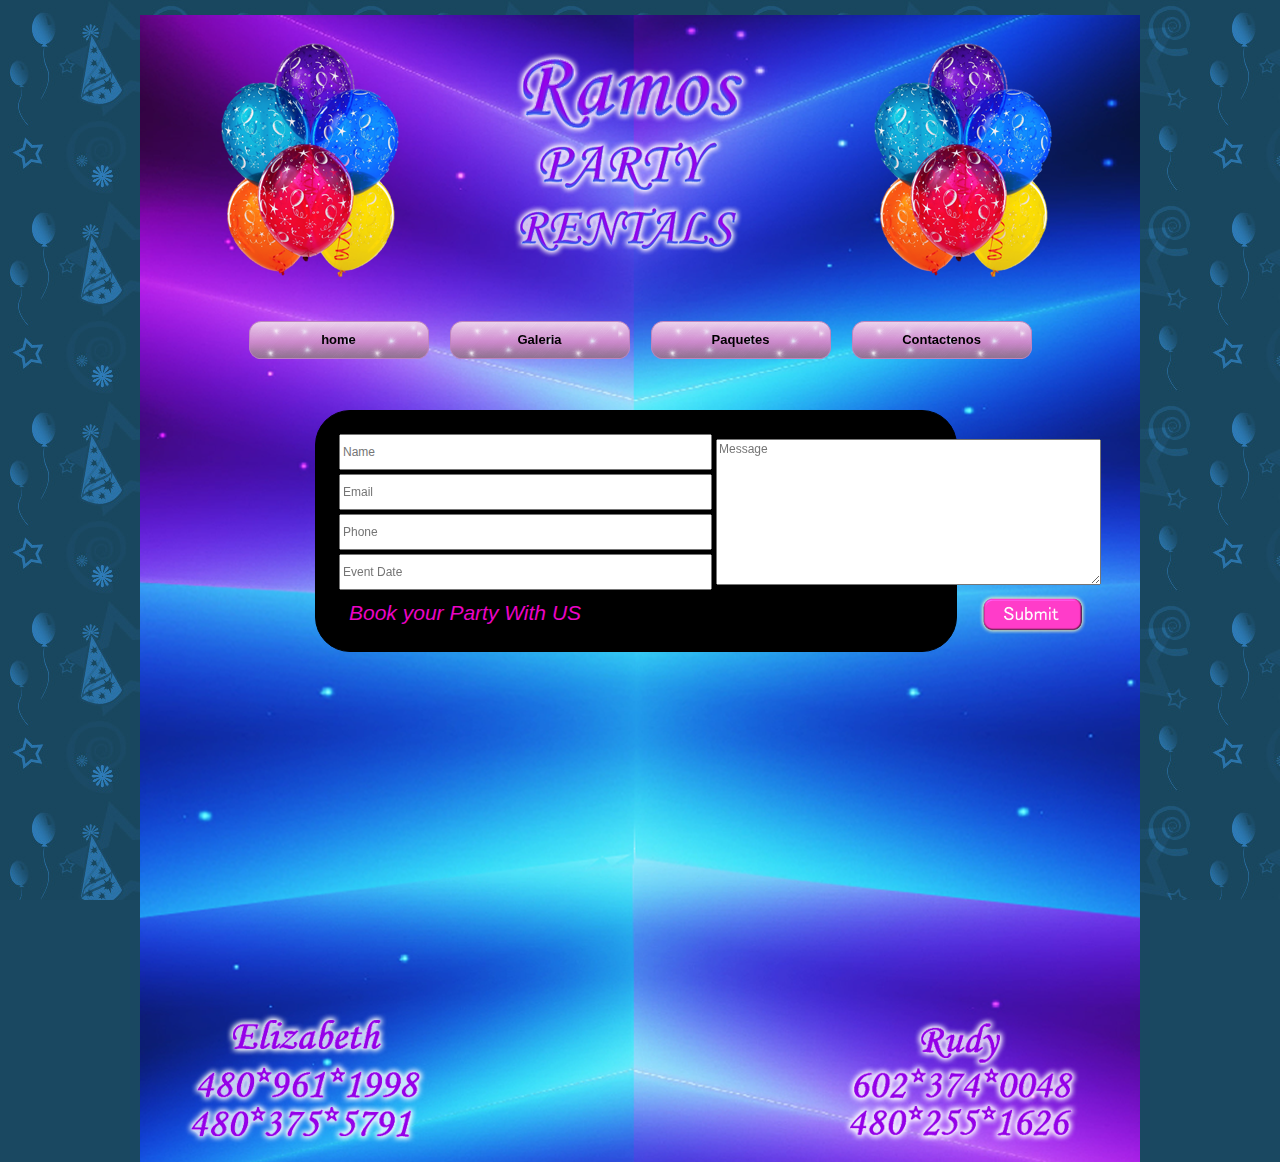
==== contactenos.html @ 27026e94 "first commit" ====
<!DOCTYPE html PUBLIC "-//W3C//DTD XHTML 1.0 Transitional//EN" "http://www.w3.org/TR/xhtml1/DTD/xhtml1-transitional.dtd"[]>
<html xmlns="http://www.w3.org/1999/xhtml" dir="ltr" lang="en-US" xml:lang="en">
<head>
    
    <meta http-equiv="Content-Type" content="text/html; charset=UTF-8" />
    <title>Page 1</title>



    <link rel="stylesheet" href="style.css" type="text/css" media="screen" />
    <!--[if IE 6]><link rel="stylesheet" href="style.ie6.css" type="text/css" media="screen" /><![endif]-->
    <!--[if IE 7]><link rel="stylesheet" href="style.ie7.css" type="text/css" media="screen" /><![endif]-->

    <script type="text/javascript" src="jquery.js"></script>
    <script type="text/javascript" src="script.js"></script>
   <style type="text/css">
.art-post .layout-item-0 { padding-right: 0px;padding-left: 0px; }
   .ie7 .art-post .art-layout-cell {border:none !important; padding:0 !important; }
   .ie6 .art-post .art-layout-cell {border:none !important; padding:0 !important; }
   </style>

</head>
<body>
<div id="art-page-background-glare-wrapper">
    <div id="art-page-background-glare"></div>
</div>
<div id="art-main">
    <div class="cleared reset-box"></div>
    <div class="art-box art-sheet">
        <div class="art-box-body art-sheet-body">
            <div class="art-header">
                
            </div>
            <div class="cleared reset-box"></div>
<div class="art-bar art-nav">
<div class="art-nav-outer">
	<div class="art-nav-center">
	<ul class="art-hmenu">
		<li>
			<a href="./index.html">home</a>
		</li>	
		
		<li>
			<a href="./galeria.html">Galeria</a>
		</li>	
		
		<li>
			<a href="./paquetes.html">Paquetes</a>
		</li>	
		
		<li>
			<a href="./contactenos.html">Contactenos</a>
		</li>	
	</ul>
	</div>
</div>
</div>
<div class="cleared reset-box"></div>
<div class="art-layout-wrapper">
                <div class="art-content-layout">
                    <div class="art-content-layout-row">
                        <div class="art-layout-cell art-content">
<div class="art-box art-post">
    <div class="art-box-body art-post-body">
    	<div class="height-35"></div>
<div class="contact-us-holder">
	<form>
	<table   width="100%">
		<tr>
			<td width="50%"> <input name="name" type="text" placeholder="Name" size="50"  /></td>
		<td rowspan="4"><textarea cols="52" rows="10" placeholder ='Message'></textarea></td>
			 
		</tr>
		
		<tr>
			<td> <input name="name" type="text" placeholder="Email" size="50"  /></td>
			 
		</tr>
		
		<tr>
			<td> <input name="name" type="text" placeholder="Phone" size="50"  /></td>
			 
		</tr>
		
		<tr>
			<td> <input name="Event-Date" type="text" placeholder="Event Date" size="50"  /></td>
			 
		</tr>
		
		 
		
		<tr>
			<td colspan="2">
				   <i><span style="float: left; padding-left: 10px;font-size: 21px;margin-top: 7px; color:#EB04C6" >Book  your  Party  With  US </span></i>  
				     <img style="height:40px; float: right; padding-right: 10px;" src="images/submitbutton.png" />
			</td>
			 
			 
		</tr>
		
		
	</table>
	</form>
</div>
<div style="height:300px;"></div>
		<div class="cleared"></div>
    </div>
</div>

                          <div class="cleared"></div>
                        </div>
                    </div>
                </div>
            </div>
            <div class="cleared"></div>
            
            <!-- footer  --> 
            <div class="art-footer">
                 
            </div>
             <!-- footer end   --> 
            
            
    		<div class="cleared"></div>
        </div>
    </div>
    <div class="cleared"></div>
</div>

</body>
</html>
---- style.css ----
/* begin Page */
/* Created by Artisteer v3.1.0.48375 */

#art-main, table
{
   font-family: Arial, Helvetica, Sans-Serif;
   font-style: normal;
   font-weight: normal;
   font-size: 13px;
}

h1, h2, h3, h4, h5, h6, p, a, ul, ol, li
{
   margin: 0;
   padding: 0;
}

.art-postcontent,
.art-postheadericons,
.art-postfootericons,
.art-blockcontent-body,
ul.art-vmenu a 
{
   text-align: left;
}

.art-postcontent,
.art-postcontent li,
.art-postcontent table,
.art-postcontent a,
.art-postcontent a:link,
.art-postcontent a:visited,
.art-postcontent a.visited,
.art-postcontent a:hover,
.art-postcontent a.hovered
{
   font-family: Arial, Helvetica, Sans-Serif;
}

.art-postcontent p
{
   margin: 12px 0;
}

.art-postcontent h1, .art-postcontent h1 a, .art-postcontent h1 a:link, .art-postcontent h1 a:visited, .art-postcontent h1 a:hover,
.art-postcontent h2, .art-postcontent h2 a, .art-postcontent h2 a:link, .art-postcontent h2 a:visited, .art-postcontent h2 a:hover,
.art-postcontent h3, .art-postcontent h3 a, .art-postcontent h3 a:link, .art-postcontent h3 a:visited, .art-postcontent h3 a:hover,
.art-postcontent h4, .art-postcontent h4 a, .art-postcontent h4 a:link, .art-postcontent h4 a:visited, .art-postcontent h4 a:hover,
.art-postcontent h5, .art-postcontent h5 a, .art-postcontent h5 a:link, .art-postcontent h5 a:visited, .art-postcontent h5 a:hover,
.art-postcontent h6, .art-postcontent h6 a, .art-postcontent h6 a:link, .art-postcontent h6 a:visited, .art-postcontent h6 a:hover,
.art-blockheader .t, .art-blockheader .t a, .art-blockheader .t a:link, .art-blockheader .t a:visited, .art-blockheader .t a:hover,
.art-vmenublockheader .t, .art-vmenublockheader .t a, .art-vmenublockheader .t a:link, .art-vmenublockheader .t a:visited, .art-vmenublockheader .t a:hover,
.art-logo-name, .art-logo-name a, .art-logo-name a:link, .art-logo-name a:visited, .art-logo-name a:hover,
.art-logo-text, .art-logo-text a, .art-logo-text a:link, .art-logo-text a:visited, .art-logo-text a:hover,
.art-postheader, .art-postheader a, .art-postheader a:link, .art-postheader a:visited, .art-postheader a:hover
{
   font-family: Arial, Helvetica, Sans-Serif;
   font-style: normal;
   font-weight: bold;
   font-size: 22px;
   text-decoration: none;
}

.art-postcontent a
{
   text-decoration: none;
   color: #1E5C8F;
}

.art-postcontent a:link
{
   text-decoration: none;
   color: #1E5C8F;
}

.art-postcontent a:visited, .art-postcontent a.visited
{
   color: #1E5C8F;
}

.art-postcontent  a:hover, .art-postcontent a.hover
{
   text-decoration: underline;
   color: #287ABD;
}

.art-postcontent h1
{
   color: #1E5C8F;
   margin: 10px 0 0;
   font-size: 26px;
}

.art-blockcontent h1
{
   margin: 10px 0 0;
   font-size: 26px;
}

.art-postcontent h1 a, .art-postcontent h1 a:link, .art-postcontent h1 a:hover, .art-postcontent h1 a:visited, .art-blockcontent h1 a, .art-blockcontent h1 a:link, .art-blockcontent h1 a:hover, .art-blockcontent h1 a:visited 
{
   font-size: 26px;
}

.art-postcontent h2
{
   color: #287ABD;
   margin: 10px 0 0;
}

.art-blockcontent h2
{
   margin: 10px 0 0;
}

.art-postcontent h3
{
   color: #246689;
   margin: 10px 0 0;
   font-size: 18px;
}

.art-blockcontent h3
{
   margin: 10px 0 0;
   font-size: 18px;
}

.art-postcontent h3 a, .art-postcontent h3 a:link, .art-postcontent h3 a:hover, .art-postcontent h3 a:visited, .art-blockcontent h3 a, .art-blockcontent h3 a:link, .art-blockcontent h3 a:hover, .art-blockcontent h3 a:visited 
{
   font-size: 18px;
}

.art-postcontent h4
{
   color: #226081;
   margin: 10px 0 0;
   font-size: 16px;
}

.art-blockcontent h4
{
   margin: 10px 0 0;
   font-size: 16px;
}

.art-postcontent h4 a, .art-postcontent h4 a:link, .art-postcontent h4 a:hover, .art-postcontent h4 a:visited, .art-blockcontent h4 a, .art-blockcontent h4 a:link, .art-blockcontent h4 a:hover, .art-blockcontent h4 a:visited 
{
   font-size: 16px;
}

.art-postcontent h5
{
   color: #226081;
   margin: 10px 0 0;
   font-size: 14px;
}

.art-blockcontent h5
{
   margin: 10px 0 0;
   font-size: 14px;
}

.art-postcontent h5 a, .art-postcontent h5 a:link, .art-postcontent h5 a:hover, .art-postcontent h5 a:visited, .art-blockcontent h5 a, .art-blockcontent h5 a:link, .art-blockcontent h5 a:hover, .art-blockcontent h5 a:visited 
{
   font-size: 14px;
}

.art-postcontent h6
{
   color: #3087B5;
   margin: 10px 0 0;
   font-size: 13px;
}

.art-blockcontent h6
{
   margin: 10px 0 0;
   font-size: 13px;
}

.art-postcontent h6 a, .art-postcontent h6 a:link, .art-postcontent h6 a:hover, .art-postcontent h6 a:visited, .art-blockcontent h6 a, .art-blockcontent h6 a:link, .art-blockcontent h6 a:hover, .art-blockcontent h6 a:visited 
{
   font-size: 13px;
}

ul
{
   list-style-type: none;
}

ol
{
   list-style-position: inside;
}

html, body
{
   height:100%;
}

#art-main
{
   position: relative;
   z-index: 0;
   width: 100%;
   min-height: 100%;
   left: 0;
   top: 0;
   cursor:default;
   overflow:hidden;
}

#art-page-background-glare-wrapper {
   position: fixed;
   width:100%;
}

#art-page-background-glare
{
   position: relative;
   top: 0;
   max-width:800px;
   min-width: 1000px;
   height:160px;
   margin: 0 auto;
   background-repeat: no-repeat;
   background-position: center top;
}

body
{
   padding: 0;
   margin:0;
   min-width: 1000px;
   color: #091820;
   background-color: #1A4861;
   background-image: url('images/Bottom_texture.jpg');
   background-repeat: repeat;
   background-attachment: fixed;
   background-position: top left;
}

.cleared
{
   display:block;
   clear: both;
   float: none;
   margin: 0;
   padding: 0;
   border: none;
   font-size: 0;
   height:0;
   overflow:hidden;
}

.reset-box
{
   overflow:hidden;
   display:table;
}

form
{
   padding: 0 !important;
   margin: 0 !important;
}

table.position
{
   position: relative;
   width: 100%;
   table-layout: fixed;
}

/* Start Box */
.art-box, .art-box-body {
   margin:0 auto;
   position:relative;
}
.art-box:before, .art-box:after, .art-box-body:before, .art-box-body:after {
   position:absolute;
   top:0;
   bottom:0;
   content:' ';
   background-repeat: no-repeat;
   line-height:0;
}
.art-box:before,.art-box-body:before{
   left:0;
}
.art-box:after,.art-box-body:after{
   right:0;
}
.art-box:before {
   overflow:hidden;
   background-position: bottom left;
   direction: ltr;
   z-index:-3;
}
.art-box:after {
   background-position: bottom right;
   z-index:-3;
}
.art-box-body:before, .art-box-body:after {
   background-repeat:repeat-y;
}
.art-box-body:before {
   background-position: top left;
   z-index:-3;
}
.art-box-body:after {
   background-position: top right;
   z-index:-3;
}

.art-box .art-box:before, .art-box .art-box:after, .art-box-body .art-box-body:before, .art-box-body .art-box-body:after {
   z-index:-2;
}
.art-box .art-box .art-box:before, .art-box .art-box .art-box:after, .art-box-body .art-box-body .art-box-body:before, .art-box-body .art-box-body .art-box-body:after {
   z-index:-1;
}
/* End Box */

/* Start Bar */
.art-bar {
   position:relative;
}
.art-bar:before, .art-bar:after {
   position:absolute;
   top:0;
   bottom:0;
   content:' ';
   background-repeat:repeat;
   z-index:-1;
}
.art-bar:before {
   left:0;
   background-position: top left;
}
.art-bar:after {
   right:0;
   background-position: top right;
}
/* End Bar */

li h1, .art-postcontent li h1, .art-blockcontent-body li h1 
{
   margin:1px;
} 
li h2, .art-postcontent li h2, .art-blockcontent-body li h2 
{
   margin:1px;
} 
li h3, .art-postcontent li h3, .art-blockcontent-body li h3 
{
   margin:1px;
} 
li h4, .art-postcontent li h4, .art-blockcontent-body li h4 
{
   margin:1px;
} 
li h5, .art-postcontent li h5, .art-blockcontent-body li h5 
{
   margin:1px;
} 
li h6, .art-postcontent li h6, .art-blockcontent-body li h6 
{
   margin:1px;
} 
li p, .art-postcontent li p, .art-blockcontent-body li p 
{
   margin:1px;
}

/* end Page */

/* begin Box, Sheet */
.art-sheet
{
   max-width:1000px;
   margin-top: 15px;
   margin-bottom: 0;
   cursor:auto;
   width: 1000px;
     background-image: url('images/body.png');
}
 
 

/* end Box, Sheet */

/* begin Header */
div.art-header
{
   margin: 0 auto;
   position: relative;
   width:100%;
   height: 300px;
   margin-top: 0;
   margin-bottom: 0;
    background-image: url('images/header.png');
}
 
/* end Header */

/* begin HeaderObject */
div.art-headerobject
{
   display: block;
   left: 89%;
   margin-left: -425px;
   position: absolute;
   top: 0;
   width: 481px;
   height: 300px;
   background-image: url('images/header-object.png');
}
/* end HeaderObject */

/* begin Flash */
#art-flash-area
{
   position: absolute;
   top: 0;
   left: 0;
   width: 992px;
   height: 300px;
   overflow: hidden;
}

#art-flash-container
{
   width: 992px;
   height: 300px;
   top: 0;
   position: absolute;
}

#art-flash-container div.art-flash-alt
{
   position: relative;
   width: 110px;
   height: 30px;
   margin: 0 auto;
   top: 0;
}

/* end Flash */

/* begin Logo */
div.art-logo
{
   display: block;
   position: absolute;
   top: 125px;
   left: 0;
   margin-left: 12px;
}

.art-logo-name
{
   display: block;
   text-align: left;
   font-size: 28px;
   padding: 0;
   margin: 0;
   color: #EAF3FB !important;
}
.art-logo-name a, 
.art-logo-name a:link, 
.art-logo-name a:visited, 
.art-logo-name a:hover
{
   font-size: 28px;
   padding: 0;
   margin: 0;
   color: #EAF3FB !important;
}

.art-logo-text
{
   display: block;
   text-align: left;
   font-size: 14px;
   padding: 0;
   margin: 0;
   color: #D9EAF7 !important;
}
.art-logo-text a,
.art-logo-text a:link,
.art-logo-text a:visited,
.art-logo-text a:hover
{
   font-size: 14px;
   padding: 0;
   margin: 0;
   color: #D9EAF7 !important;
}

#headline, #slogan 
{
   display: block;
   min-width: 150px;
   text-align: left;
}
/* end Logo */

/* begin Menu */
/* menu structure */

ul.art-hmenu a, ul.art-hmenu a:link, ul.art-hmenu a:visited, ul.art-hmenu a:hover 
{
   outline: none;
   position: relative;
   z-index: 11;
}

ul.art-hmenu, ul.art-hmenu ul
{
   display: block;
   margin: 0;
   padding: 0;
   border: 0;
   list-style-type: none;
}

ul.art-hmenu li
{
   margin: 0;
   padding: 0;
   border: 0;
   display: block;
   float: left;
   position: relative;
   z-index: 5;
   background: none;
}

ul.art-hmenu li:hover{
   z-index: 10000;
   white-space: normal;
}
ul.art-hmenu li li{
   float: none;
   width: auto;
}
ul.art-hmenu li:hover>ul {
   visibility: visible;
   top: 100%;
}
ul.art-hmenu li li:hover>ul {
   top: 0;
   left: 100%;
}
ul.art-hmenu:after, ul.art-hmenu ul:after
{
   content: ".";
   height: 0;
   display: block;
   visibility: hidden;
   overflow: hidden;
   clear: both;
}
ul.art-hmenu, ul.art-hmenu ul {
   min-height: 0;
}

ul.art-hmenu ul
{
   visibility: hidden;
   position: absolute;
   z-index: 10;
   left: 0;
   top: 0;
   background-image: url('images/spacer.gif');
   padding: 10px 30px 30px 30px;
   margin: -10px 0 0 -30px;
}

ul.art-hmenu ul.art-hmenu-left-to-right {
   right: auto;
   left: 0;
   margin: -10px 0 0 -30px;
}
ul.art-hmenu ul.art-hmenu-right-to-left {
   left: auto;
   right: 0;
   margin: -10px -30px 0 0;
}

ul.art-hmenu ul ul
{
   padding: 30px 30px 30px 10px;
   margin: -30px 0 0 -10px;
   margin-left: -11px;
   z-index: -1;
}

ul.art-hmenu ul ul.art-hmenu-left-to-right
{
   right: auto;
   left: 0;
   padding: 30px 30px 30px 10px;
   margin: -30px 0 0 -10px;
   margin-left: -11px;
}

ul.art-hmenu ul ul.art-hmenu-right-to-left
{
   left: auto;
   right: 0;
   padding: 30px 10px 30px 30px;
   margin: -30px -10px 0 0;
   margin-right: -11px;
}

ul.art-hmenu li li:hover>ul.art-hmenu-left-to-right {
   right: auto;
   left: 100%;
}
ul.art-hmenu li li:hover>ul.art-hmenu-right-to-left {
   left: auto;
   right: 100%;
}

ul.art-hmenu{
   position:relative;
   padding: 6px 100px 6px 100px;
   float: left;
   left: 50%;
}
div.art-nav-center{
   position: relative;
   float: right;
   right: 50%;
}

.firefox2 ul ul.art-hmenu{
   float: none;
}
/* end menu structure */

/* menu bar */

.art-nav
{
   margin:0 auto;
   min-height: 50px;
   z-index: 100;
   margin-top: 0;
   margin-bottom: 0;
}

.art-nav:before, .art-nav:after{
   /*background-image: url('images/nav.png');*/
}
.art-nav:before{
   right: 5px;
}
.art-nav:after{
   width: 5px;
}
/* end menu bar */
.art-nav-outer{
   position:absolute;
   width:100%;
}

/* end Menu */

/* begin MenuItem */
ul.art-hmenu>li>a
{
   position: relative;
   display: block;
   height: 38px;
   cursor: pointer;
   text-decoration: none;
   color: #000000;
   font-weight:bold;
   padding: 0 43px;
   line-height: 38px;
   text-align: center;
}

ul.art-hmenu>li>a:before, ul.art-hmenu>li>a:after
{
   position: absolute;
   display: block;
   content:' ';
   top: 0;
   bottom:0;
   z-index: -1;
   background-image: url('images/menuitem.png');
}

ul.art-hmenu>li>a:before
{
   left: 0;
   right: 12px;
   background-position: top left;
}

ul.art-hmenu>li>a:after
{
   width: 12px;
   right: 0;
   background-position: top right;
}

.art-hmenu a, .art-hmenu a:link, .art-hmenu a:visited, .art-hmenu a:hover
{
   
   text-decoration: none;
}

ul.art-hmenu>li>a:hover:before, ul.art-hmenu>li:hover>a:before {
   background-position: center left;
}
ul.art-hmenu>li>a:hover:after, ul.art-hmenu>li:hover>a:after {
   background-position: center right;
}
ul.art-hmenu>li>a:hover, ul.art-hmenu>li:hover>a{
   color: #7F5305;
}

/* end MenuItem */

/* begin MenuSeparator */
ul.art-hmenu>li:before
{
   position:absolute;
   display: block;
   content:' ';
   top:0;
   left:  -21px;
   width:21px;
   height: 38px;
    
}

ul.art-hmenu>li {
   margin-left:21px;
   width:180px;
   
}
ul.art-hmenu>li:first-child {
   margin-left:0;
}

ul.art-hmenu>li:first-child:before{
   display:none;
}
/* end MenuSeparator */

.body-content{
	width:100%;
	height: 650px;
   background-image: url('images/homeContent.png');
}
.contact-us-holder{
	margin: 0 auto;
	width: 600px;
	border:1px solid black;
	border-radius:35px;
	padding:20px;
	background-color: black;
	height:200px;
}
.contact-us-holder table{
	 /*background-color: white;*/
}
.contact-us-holder table input{
	 height:30px;
}
.white-box{
	font-weight:bold;
	padding:10px;
	border:1px solid black;
	background-color: white;
	border-radius:5px;
	
}
.height-130{
	height:130px;
}
.height-65{
	height:65px;
}
.height-35{
	height:35px;
}
.gal-img{
	height: 180px;
	width:180px;
	margin: 5px;
}
/* begin MenuSubItem */
.art-hmenu ul a
{
   display: block;
   white-space: nowrap;
   height: 24px;
   background-image: url('images/subitem.png');
   background-position: left top;
   background-repeat: repeat-x;
   border-width: 1px;
   border-style: solid;
   border-top-width: 0;
   border-color: #FEF2D2;
   min-width: 7em;
   text-decoration: none;
   line-height: 24px;
   color: #2B4A5F;
   margin:0;
   padding: 0 22px;
   text-align:center !important;
}

.art-hmenu ul>li:first-child>a
{
   border-top-width: 1px;
}

.art-hmenu ul a:link, .art-hmenu ul a:visited, .art-hmenu ul a:hover, .art-hmenu ul a:active
{
   text-align: left;
   text-decoration: none;
   line-height: 24px;
   color: #2B4A5F;
   margin:0;
   padding: 0 22px;
}

.art-hmenu ul li a:hover
{
   color: #000000;
   background-position: left bottom;
   border-color: #6B9CBD;
   border-top-width: 1px !important;
}

.art-hmenu ul li a.art-hmenu-before-hovered
{
   border-bottom-width: 0 !important;
}

.art-hmenu ul li:hover>a
{
   color: #000000;
   background-position: left bottom;
   border-color: #6B9CBD;
   border-top-width: 1px !important;
}

/* end MenuSubItem */

/* begin Layout */
.art-layout-wrapper
{
   position:relative;
   margin:0 auto 0 auto;
}

.art-content-layout
{
   display: table;
   width:100%;
   table-layout: fixed;
   border-collapse: collapse;
}

.art-content-layout-row {
   display: table-row;
}

.art-layout-cell
{
   display: table-cell;
   vertical-align: top;
}
/* end Layout */

/* begin Box, Block */
.art-block
{
   max-width:992px;
   margin: 10px;
}
.art-block-body 
{
   padding:0;
}

div.art-block img
{
   /* WARNING do NOT collapse this to 'border' - inheritance! */
  border-width: 0;
   margin: 0;
}

/* end Box, Block */

/* begin BlockHeader */
.art-blockheader {
   margin-bottom: 0;
   min-height: 26px;
   line-height:26px;
}

.art-blockheader .t
{
   min-height: 26px;
   line-height:26px;
   color: #3A98CB;
   font-size: 14px;
   margin:0;
   padding: 0 5px 0 5px;
   white-space: nowrap;
}

.art-blockheader .t a,
.art-blockheader .t a:link,
.art-blockheader .t a:visited, 
.art-blockheader .t a:hover
{
   color: #3A98CB;
   font-size: 14px;
}

/* end BlockHeader */

/* begin Box, BlockContent */
.art-blockcontent
{
   max-width:992px;
}
.art-blockcontent-body 
{
   padding:5px;
   color: #1A4861;
   font-family: Arial, Helvetica, Sans-Serif;
   font-size: 12px;
}
.art-blockcontent-body table,
.art-blockcontent-body li, 
.art-blockcontent-body a,
.art-blockcontent-body a:link,
.art-blockcontent-body a:visited,
.art-blockcontent-body a:hover
{
   color: #1A4861;
   font-family: Arial, Helvetica, Sans-Serif;
   font-size: 12px;
}

.art-blockcontent-body p
{
   margin: 12px 0;
}

.art-blockcontent-body a, .art-blockcontent-body a:link
{
   color: #1E5C8F;
   text-decoration: underline;
}

.art-blockcontent-body a:visited, .art-blockcontent-body a.visited
{
   color: #52A4D1;
   text-decoration: none;
}

.art-blockcontent-body a:hover, .art-blockcontent-body a.hover
{
   color: #287ABD;
   text-decoration: none;
}

.art-blockcontent-body ul li
{
   font-size: 13px;
   line-height: 125%;
   color: #226081;
   margin: 5px 0 0 10px;
   padding: 0 0 0 12px;
   background-image: url('images/blockcontentbullets.png');
   background-repeat: no-repeat;
   background-position: top left;
}
/* end Box, BlockContent */

/* begin Button */
span.art-button-wrapper>a.art-button,
span.art-button-wrapper>a.art-button:link,
span.art-button-wrapper>input.art-button,
span.art-button-wrapper>button.art-button
{
   text-decoration: none;
   font-family: Arial, Helvetica, Sans-Serif;
   font-style: normal;
   font-weight: normal;
   font-size: 12px;
   position:relative;
   top:0;
   display: inline-block;
   vertical-align: middle;
   white-space: nowrap;
   text-align: center;
   color: #2C4D63 !important;
   width: auto;
   outline: none;
   border: none;
   background: none;
   line-height: 31px;
   height: 31px;
   margin: 0 !important;
   padding: 0 16px !important;
   overflow: visible;
   cursor: pointer;
   text-indent: 0;
}

.art-button img, span.art-button-wrapper img
{
   margin: 0;
   vertical-align: middle;
}

span.art-button-wrapper
{
   vertical-align: middle;
   display: inline-block;
   position: relative;
   height: 31px;
   overflow: hidden;
   white-space: nowrap;
   text-indent: 0;
   width: auto;
   max-width:992px;
   margin: 0;
   padding: 0;
   z-index: 0;
}

.firefox2 span.art-button-wrapper
{
   display: block;
   float: left;
}

input, select, textarea
{
   vertical-align: middle;
   font-family: Arial, Helvetica, Sans-Serif;
   font-style: normal;
   font-weight: normal;
   font-size: 12px;
}

div.art-block select 
{
   width:96%;
}

span.art-button-wrapper.hover>.art-button, span.art-button-wrapper.hover>a.art-button:link
{
   color: #7F5305 !important;
   text-decoration: none !important;
}

span.art-button-wrapper.active>.art-button, span.art-button-wrapper.active>a.art-button:link
{
   color: #FFFFFF !important;
}

span.art-button-wrapper>span.art-button-l, span.art-button-wrapper>span.art-button-r
{
   display: block;
   position: absolute;
   top: 0;
   bottom: 0;
   margin: 0;
   padding: 0;
   background-image: url('images/button.png');
   background-repeat: no-repeat;
}

span.art-button-wrapper>span.art-button-l
{
   left: 0;
   right: 10px;
   background-position: top left;
}

span.art-button-wrapper>span.art-button-r
{
   width: 10px;
   right: 0;
   background-position: top right;
}

span.art-button-wrapper.hover>span.art-button-l
{
   background-position: center left;
}

span.art-button-wrapper.hover>span.art-button-r
{
   background-position: center right;
}

span.art-button-wrapper.active>span.art-button-l
{
   background-position: bottom left;
}

span.art-button-wrapper.active>span.art-button-r
{
   background-position: bottom right;
}

span.art-button-wrapper input
{
   float: none !important;
}
/* end Button */

/* begin Box, Post */
.art-post
{
   max-width:992px;
   margin: 0;
}
.art-post-body 
{
   padding:10px;
}

a img
{
   border: 0;
}

.art-article img, img.art-article, .art-block img, .art-footer img
{
   border-color: #82BEDE;
   border-style: solid;
   border-width: 0;
   margin: 7px 7px 7px 7px;
}

.art-metadata-icons img
{
   border: none;
   vertical-align: middle;
   margin: 2px;
}

.art-article table, table.art-article
{
   border-collapse: collapse;
   margin: 1px;
}

.art-post .art-content-layout-br
{
   height: 0;
}

.art-article th, .art-article td
{
   padding: 2px;
   border: solid 1px #328DBD;
   vertical-align: top;
   text-align: left;
}

.art-article th
{
   text-align: center;
   vertical-align: middle;
   padding: 7px;
}

pre
{
   overflow: auto;
   padding: 0.1em;
}

#preview-image
{
   float: left;
   }

.preview-cms-logo
{
   border: 0;
   margin: 1em 1em 0 0;
   float: left;
}

.preview-sharepoint-logo
{
   border: 0;
   margin: 5px;
   float: left;
}
/* end Box, Post */

/* begin PostHeaderIcon */
.art-postheader
{
   color: #154165;
   margin: 5px 0;
   line-height: 1em;
   font-size: 20px;
}

.art-postheader a, 
.art-postheader a:link, 
.art-postheader a:visited,
.art-postheader a.visited,
.art-postheader a:hover,
.art-postheader a.hovered
{
   font-size: 20px;
}

.art-postheader a, .art-postheader a:link
{
   text-align: left;
   text-decoration: none;
   color: #1A4F7A;
}

.art-postheader a:visited, .art-postheader a.visited
{
   color: #3390C1;
}

.art-postheader a:hover,  .art-postheader a.hovered
{
   color: #287ABD;
}

/* end PostHeaderIcon */

/* begin PostIcons, PostHeaderIcons */
.art-postheadericons,
.art-postheadericons a,
.art-postheadericons a:link,
.art-postheadericons a:visited,
.art-postheadericons a:hover
{
   font-family: Arial, Helvetica, Sans-Serif;
   color: #226081;
}

.art-postheadericons
{
   padding: 1px;
}

.art-postheadericons a, .art-postheadericons a:link
{
   text-decoration: none;
   color: #1E5C8F;
}

.art-postheadericons a:visited, .art-postheadericons a.visited
{
   font-style: italic;
   font-weight: normal;
   color: #1E5C8F;
}

.art-postheadericons a:hover, .art-postheadericons a.hover
{
   font-style: italic;
   font-weight: normal;
   text-decoration: underline;
   color: #287ABD;
}

/* end PostIcons, PostHeaderIcons */

/* begin PostIcon, PostDateIcon */
span.art-postdateicon
{
   display:inline-block;
   line-height: 1em;
}

span.art-postdateicon:after
{
   content: '.';
   width: 1px;
   visibility: hidden;
   display: inline-block;
}/* end PostIcon, PostDateIcon */

/* begin PostIcon, PostAuthorIcon */
span.art-postauthoricon
{
   display:inline-block;
   line-height: 1em;
}

span.art-postauthoricon:after
{
   content: '.';
   width: 1px;
   visibility: hidden;
   display: inline-block;
}/* end PostIcon, PostAuthorIcon */

/* begin PostIcon, PostEditIcon */
span.art-postediticon
{
   display:inline-block;
   line-height: 1em;
}

span.art-postediticon:after
{
   content: '.';
   width: 1px;
   visibility: hidden;
   display: inline-block;
}/* end PostIcon, PostEditIcon */

/* begin PostBullets */
.art-postcontent ol, .art-postcontent ul
{
   margin: 1em 0 1em 2em;
   padding: 0;
}

.art-postcontent li
{
   font-size: 13px;
   color: #1A4861;
   margin: 3px 0 0 -15px;
   padding: 0 0 0 13px;
}

.art-postcontent li ol, .art-post li ul
{
   margin: 0.5em 0 0.5em 2em;
   padding: 0;
}

.art-postcontent ol>li
{
   background: none;
   padding-left: 0;
   /* overrides overflow for "ul li" and sets the default value */
  overflow: visible;
}

.art-postcontent ul>li
{
   background-image: url('images/postbullets.png');
   background-repeat: no-repeat;
   background-position: top left;
   padding-left: 13px;
   /* makes "ul li" not to align behind the image if they are in the same line */
  overflow-x: visible;
   overflow-y: hidden;
}

/* end PostBullets */

/* begin PostQuote */
blockquote,
blockquote a, .art-postcontent blockquote a, .art-blockcontent blockquote a, .art-footer blockquote a,
blockquote a:link, .art-postcontent blockquote a:link, .art-blockcontent blockquote a:link, .art-footer blockquote a:link,
blockquote a:visited, .art-postcontent blockquote a:visited, .art-blockcontent blockquote a:visited, .art-footer blockquote a:visited,
blockquote a:hover, .art-postcontent blockquote a:hover, .art-blockcontent blockquote a:hover, .art-footer blockquote a:hover
{
   color: #091015;
   font-style: italic;
   font-weight: normal;
   text-align: left;
}

/* Override native 'p' margins*/
blockquote p,
.art-postcontent blockquote p,
.art-blockcontent blockquote p,
.art-footer blockquote p
{
   margin: 0;
   margin: 5px 0;
}

blockquote
{
   margin: 10px;
   padding: 10px;
   background-color: #BFDDEE;
   margin-left: 50px;
   padding-left: 38px;
   background-image: url('images/postquote.png');
   background-position: left top;
   background-repeat: no-repeat;
   /* makes block not to align behind the image if they are in the same line */
  overflow: auto;
   clear:both;
}

/* end PostQuote */

/* begin PostIcons, PostFooterIcons */
.art-postfootericons,
.art-postfootericons a,
.art-postfootericons a:link,
.art-postfootericons a:visited,
.art-postfootericons a:hover
{
   font-family: Arial, Helvetica, Sans-Serif;
   color: #226081;
}

.art-postfootericons
{
   padding: 1px;
}

.art-postfootericons a, .art-postfootericons a:link
{
   text-decoration: none;
   color: #1E5C8F;
}

.art-postfootericons a:visited, .art-postfootericons a.visited
{
   color: #1E5C8F;
}

.art-postfootericons a:hover, .art-postfootericons a.hover
{
   color: #287ABD;
}

/* end PostIcons, PostFooterIcons */

/* begin PostIcon, PostCategoryIcon */
span.art-postcategoryicon
{
   display:inline-block;
   line-height: 1em;
}

span.art-postcategoryicon:after
{
   content: '.';
   width: 1px;
   visibility: hidden;
   display: inline-block;
}/* end PostIcon, PostCategoryIcon */

/* begin PostIcon, PostTagIcon */
span.art-posttagicon
{
   display:inline-block;
   line-height: 1em;
}

span.art-posttagicon:after
{
   content: '.';
   width: 1px;
   visibility: hidden;
   display: inline-block;
}/* end PostIcon, PostTagIcon */

/* begin PostIcon, PostCommentsIcon */
span.art-postcommentsicon
{
   display:inline-block;
   line-height: 1em;
}

span.art-postcommentsicon:after
{
   content: '.';
   width: 1px;
   visibility: hidden;
   display: inline-block;
}/* end PostIcon, PostCommentsIcon */

/* begin Footer */
.art-footer
{
   position: relative;
   margin-top:0;
   margin-bottom:0;
   width: 100%;
   height: 200px;
   background-image: url('images/footer.png');
}


.art-footer-text p
{
   padding:0;
   margin:0;
   text-align: center;
}

.art-footer-body a,
.art-footer-body a:link,
.art-footer-body a:visited,
.art-footer-body a:hover,
.art-footer-body td, 
.art-footer-body th,
.art-footer-body caption
{
   color: #AAD3E9;
   font-size: 11px;
}

.art-footer-text
{
   min-height: 5px;
   padding-left: 10px;
   padding-right: 10px;
   text-align: center;
}

.art-footer-body a,
.art-footer-body a:link
{
   color: #92C1E8;
   text-decoration: none;
}

.art-footer-body a:visited
{
   color: #96C8E3;
}

.art-footer-body a:hover
{
   color: #D9EAF7;
   text-decoration: underline;
}

div.art-footer img
{
   /* WARNING do NOT collapse this to 'border' - inheritance! */
  border-width: 0;
   margin: 0;
}/* end Footer */

/* begin PageFooter */
.art-page-footer, 
.art-page-footer a,
.art-page-footer a:link,
.art-page-footer a:visited,
.art-page-footer a:hover
{
   font-family: Arial;
   font-size: 10px;
   letter-spacing: normal;
   word-spacing: normal;
   font-style: normal;
   font-weight: normal;
   text-decoration: underline;
   color: #B7D6F0;
}

.art-page-footer
{
   position: relative;
   z-index: 10;
   padding: 1em;
   text-align: center;
   text-decoration: none;
   color: #96C8E3;
}
/* end PageFooter */
---- style.ie6.css ----
/* begin Page */

 

#art-page-background-glare{
   display: none;
}
.cleared {
   width:1px;
}
/* Start Box */
.art-box, .art-box-body {
   zoom:1;
}
/* End Box */
/* Start Bar */
.art-bar{
   zoom:1;
}
/* End Bar */
/* end Page */

/* begin Box, Sheet */
.art-sheet {
   background:#F7FBFD;
}
/* end Box, Sheet */

/* begin Header */
.art-header {
   zoom:expression(runtimeStyle.zoom=1,insertBefore(document.createElement('div'),firstChild).className='art-header-png',insertBefore(document.createElement('div'),firstChild).className='art-header-jpeg');
   z-index: 1;
}

.art-header-png
{
   position: absolute;
   z-index:-2;
   top: 0;
   width:100%;
   height: 300px;
   background-image: url('images/header.png');
   background-repeat: no-repeat;
   background-position:top center;
}

.art-header-jpeg
{
   position: absolute;
   z-index:-1;
   top: 0;
   width:expression(parentNode.clientWidth - 2 * 5 + 'px');
   left:5px;
   height: 300px;
   background-image: url('images/header.jpg');
   background-repeat: no-repeat;
   background-position: center center;
}
/* end Header */

/* begin HeaderObject */
div.art-headerobject{
   font-size: 1px;
}
/* end HeaderObject */

/* begin Menu */
ul.art-hmenu, ul.art-hmenu ul, ul.art-hmenu li, ul.art-hmenu a {
   zoom:1;
}
.art-hmenu li.art-hmenuhover{
   z-index: 10000;
}
.art-hmenu .art-hmenuhoverUL{
   visibility: visible;
   top: 100%;
   left: 0;
}
.art-hmenu .art-hmenuhoverUL .art-hmenuhoverUL{
   top: 0;
   left: 100%;
}
.art-hmenu ul li {
   float: left !important;
   clear: both;
   width: 100%;
}
.art-nav
{
   zoom: 1;
   height: 50px;
   background:#1A4861;
}

/* end Menu */

/* begin MenuItem */
.art-hmenu a 
{
   display:inline-block;
   color: #EBF4FA;
   background-color:#3D91D6;
   padding: 0 43px;
   line-height: 38px;
   text-align: center;
}

.art-hmenu a.active 
{
   color: {ActiveTextColor};
}

.art-hmenu a:hover, .art-hmenuhoverA,  .art-hmenuhover a 
{
   color: #7F5305;
   background-color:#70AEE1;
}

/* end MenuItem */

/* begin MenuSeparator */
ul.art-hmenu li {
   margin-left:expression(this.previousSibling==null?'0':'21px');
}
ul.art-hmenu li li{
   margin-left:0;
}

span.art-hmenu-separator
{
   position:absolute;
   display: block;
   top:0;
   left:  -21px;
   width: 21px;
   height: 38px;
   background: url('images/menuseparator.png') center center no-repeat;
}
/* end MenuSeparator */

/* begin MenuSubItem */
.art-hmenu ul a 
{
   color: #2B4A5F !important;
   float: left;
}

.art-hmenu ul a:hover, .art-hmenu ul .art-hmenuhover .art-hmenuhoverA 
{
   color: #000000 !important;
   background-position: left bottom;
   border-color: #6B9CBD;
   border-top-width: 1px !important;
}

/* end MenuSubItem */

/* begin Layout */
.art-content-layout, .art-content-layout-row, .art-layout-cell 
{
   display: block;
   zoom: 1;
}
.art-layout-cell
{
   position:relative;
   float: left;
   clear: right;
}
/* end Layout */

/* begin Box, Block */
.art-block {
   background:#F7FBFD;
}
/* end Box, Block */

/* begin BlockHeader */
.art-blockheader {
   background:#F7FBFD;
}
/* end BlockHeader */

/* begin Box, BlockContent */
.art-blockcontent {
   background:#F7FBFD;
}
.art-blockcontent-body ul li{
   height: 1%;
}

/* end Box, BlockContent */

/* begin Button */
.art-button-wrapper{
   zoom: 1;
}
.art-button-wrapper .art-button-l, .art-button-wrapper .art-button-r {
   display: none;
}
.art-button-wrapper .art-button {
   float: left;
}
/* end Button */

/* begin Box, Post */
.art-post {
   background:#F7FBFD;
}
/* end Box, Post */

/* begin PostIcons, PostHeaderIcons */
.art-postheadericons span{
   zoom: 1;
}
/* end PostIcons, PostHeaderIcons */

/* begin PostBullets */
.art-post ul li, .art-post ol ul li
{
   height: 1%;
   padding-left: 13px;
   /* makes "ul li" not to align behind the image if they are in the same line */
  overflow-x: visible;
   overflow-y: hidden;
}

.art-post ul ol li
{
   background: none;
   padding-left: 0;
   /* overrides overflow for "ul li" and sets the default value */
  overflow: visible;
}
/* end PostBullets */

/* begin PostIcons, PostFooterIcons */
.art-postfootericons span{
   zoom: 1;
}
/* end PostIcons, PostFooterIcons */

/* begin Footer */
.art-footer-body{
   padding-right: 0;
   zoom:1;
}
.art-footer{
   zoom:1;
   background:#1A4861;
}

.art-footer-text
{
   height: 5px;
}

/* end Footer */

/* begin LayoutCell, content */
.art-content {
   width: auto;
}
/* end LayoutCell, content */
---- style.ie7.css ----
/* begin Page */
#art-page-background-glare {
   zoom: 1;
}

/* Start Box */
.art-box {
   zoom:expression(runtimeStyle.zoom=1,function(e){for(var i=0;i<e.length;i++)insertBefore(document.createElement('div'),firstChild).className='art-box-'+e[ i]}('br,bl,cr,cl,tr,tl'.split(',')));
}
.art-box-body {
   zoom:1;
}
.art-box-tl, .art-box-tr, .art-box-cl, .art-box-cr, .art-box-bl, .art-box-br {
   position:absolute;
   display:block;
   top:0;
   bottom:0;
   background-repeat: no-repeat;
}
.art-box-tl,.art-box-bl,.art-box-cl {
   left:0;
}
.art-box-tr,.art-box-br,.art-box-cr {
   right:0;
}
.art-box-cl, .art-box-cr {
   background-repeat:repeat-y;
}
.art-box-tl {
   background-position: top left;
   z-index:-3;
}
.art-box-tr {
   background-position: top right;
   z-index:-3;
}
.art-box-cl {
   background-position: center left;
   z-index:-3;
}
.art-box-cr {
   background-position: center right;
   z-index:-3;
}
.art-box-bl {
   background-position: bottom left;
   z-index:-3;
}
.art-box-br {
   background-position: bottom right;
   z-index:-3;
}

.art-box .art-box-tl,.art-box .art-box-tr,.art-box .art-box-cl,.art-box .art-box-cr,.art-box .art-box-bl,.art-box .art-box-br{
   z-index:-2;
}
.art-box .art-box .art-box-tl,.art-box .art-box .art-box-tr,.art-box .art-box .art-box-cl,.art-box .art-box .art-box-cr,.art-box .art-box .art-box-bl,.art-box .art-box .art-box-br{
   z-index:-1;
}
/* End Box */

/* Start Bar */
.art-bar {
   zoom:expression(runtimeStyle.zoom=1,function(e){for(var i=0;i<e.length;i++)insertBefore(document.createElement('div'),firstChild).className='art-bar-'+e[ i]}('r,l'.split(',')));
}
.art-bar-l, .art-bar-r {
   position:absolute;
   z-index:-1;
   top:0;
   bottom:0;
   content:' ';
   background-repeat:repeat-y;
}
.art-bar-l {
   left:0;
   background-position: top left;
}
.art-bar-r {
   right:0;
   background-position: top right;
}
/* End Bar */

/* end Page */

/* begin Box, Sheet */
.art-sheet>.art-box-tl, .art-sheet>.art-box-tr{
   background-image: url('images/sheet_t.png');
}
.art-sheet>.art-box-bl, .art-sheet>.art-box-br {
   background-image: url('images/sheet_b.png');
}
.art-sheet>.art-box-tl, .art-sheet>.art-box-bl, .art-sheet>.art-box-cl{
   right:18px;
}
.art-sheet>.art-box-tr, .art-sheet>.art-box-br, .art-sheet>.art-box-cr{
   width: 18px;
}
.art-sheet>.art-box-cl, .art-sheet>.art-box-cr{
   top:18px;
   bottom:18px;
   background-image:url('images/sheet.png');
}
/* end Box, Sheet */

/* begin Header */
.art-header {
   zoom:expression(runtimeStyle.zoom=1,insertBefore(document.createElement('div'),firstChild).className='art-header-png',insertBefore(document.createElement('div'),firstChild).className='art-header-jpeg');
   z-index: 1;
}

.art-header-png
{
   position: absolute;
   z-index:-2;
   top: 0;
   width:100%;
   height: 300px;
   background-image: url('images/header.png');
   background-repeat: no-repeat;
   background-position:top center;
}

.art-header-jpeg
{
   position: absolute;
   z-index:-1;
   top: 0;
   left:5px;
   right:5px;
   height: 300px;
   background-image: url('images/header.jpg');
   background-repeat: no-repeat;
   background-position: center center;
}
/* end Header */

/* begin Menu */
.art-nav {
   position: expression(runtimeStyle.position='relative');
}
.art-nav>.art-bar-l, .art-nav>.art-bar-r{
   background-image: url('images/nav.png');
}
.art-nav>.art-bar-l{
   right: 5px;
}
.art-nav>.art-bar-r{
   width: 5px;
}
.art-hmenu ul li {
   float: left !important;
   width:100%;
}
.art-hmenu>li 
{
   display: inline !important;
   zoom: 1;
   float: none !important;
   vertical-align: top;
}

/* end Menu */

/* begin MenuItem */
ul.art-hmenu>li>a{
   zoom:expression(runtimeStyle.zoom=1,function(e){for(var i=0;i<e.length;i++)insertBefore(document.createElement('span'),firstChild).className='art-hmenu-'+e[ i]}('r,l'.split(',')));
}
ul.art-hmenu>li>a>span.art-hmenu-l, ul.art-hmenu>li>a>span.art-hmenu-r
{
   position: absolute;
   display: block;
   top: 0;
   bottom:0;
   z-index: -1;
   background-image: url('images/menuitem.png');
}

ul.art-hmenu>li>a>span.art-hmenu-l
{
   left: 0;
   right: 12px;
   background-position: top left;
}

ul.art-hmenu>li>a>span.art-hmenu-r
{
   width: 12px;
   right: 0;
   background-position: top right;
}

ul.art-hmenu>li>a:hover>span.art-hmenu-l, ul.art-hmenu>li:hover>a>span.art-hmenu-l {
   background-position: center left;
}
ul.art-hmenu>li>a:hover>span.art-hmenu-r, ul.art-hmenu>li:hover>a>span.art-hmenu-r {
   background-position: center right;
}
ul.art-hmenu>li>a:hover, ul.art-hmenu>li:hover>a{
   color: #7F5305;
}

/* end MenuItem */

/* begin MenuSeparator */
ul.art-hmenu>li:first-child {
   padding-right:21px;
}
ul.art-hmenu>li>span.art-hmenu-separator
{
   position:absolute;
   display: block;
   top:0;
   left:  -21px;
   width: 21px;
   height: 38px;
   background: url('images/menuseparator.png') center center no-repeat;
}
/* end MenuSeparator */

/* begin Layout */
.art-content-layout, .art-content-layout-row, .art-layout-cell 
{
   display: block;
   zoom: 1;
}
.art-layout-cell
{
   position:relative;
   float: left;
   clear: right;
}
/* end Layout */

/* begin PostIcons, PostHeaderIcons */
.art-postheadericons span{
   zoom: 1;
}/* end PostIcons, PostHeaderIcons */

/* begin PostContent */
.art-postcontent {
   height: 1%;
}
/* end PostContent */

/* begin PostIcons, PostFooterIcons */
.art-postfootericons span{
   zoom: 1;
}/* end PostIcons, PostFooterIcons */

/* begin Footer */
.art-footer {
   zoom:expression(runtimeStyle.zoom=1,function(e){for(var i=0;i<e.length;i++)insertBefore(document.createElement('div'),firstChild).className='art-footer-'+e[ i]}('r,l,t'.split(',')));
}
.art-footer-body 
{
   zoom: 1;
   padding-right: 0;
}

.art-footer-t
{
   position: absolute;
   z-index:-1;
   left:0;
   right:0;
   top:0;
   bottom:0;
   background-image: url('images/footer.png');
   background-position:bottom left;
}

/* end Footer */

/* begin LayoutCell, content */
.art-content 
{
   width: auto;
   float:none;
}
/* end LayoutCell, content */
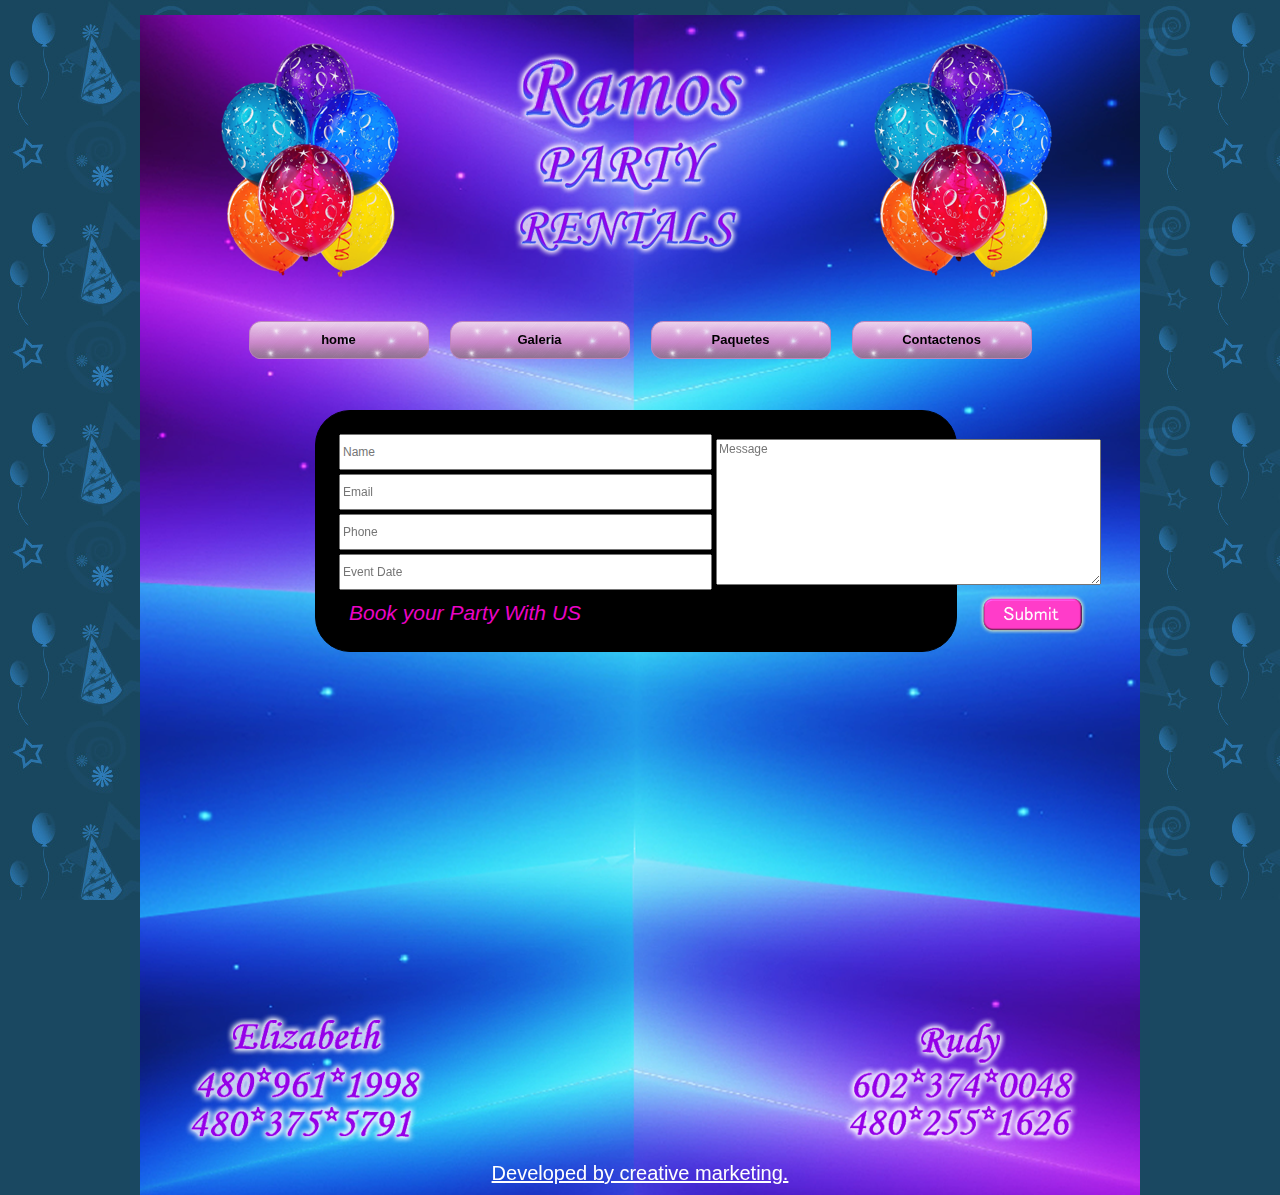
==== commit 2896b206: "fixed footer for creativemarketing" ====
--- a/contactenos.html
+++ b/contactenos.html
@@ -3,7 +3,7 @@
 <head>
     
     <meta http-equiv="Content-Type" content="text/html; charset=UTF-8" />
-    <title>Page 1</title>
+    <title>Contactenos</title>
 
 
 
@@ -120,11 +120,14 @@
             </div>
              <!-- footer end   --> 
             
-            
+            <div style="font-size: 20px;text-align: center;margin-bottom: 10px;">
+    	<a href="http://creativemarketing1.com" target="_blank" style="color: #FFF;"> Developed by creative marketing.</a>
+    </div>
     		<div class="cleared"></div>
         </div>
     </div>
     <div class="cleared"></div>
+    
 </div>
 
 </body>
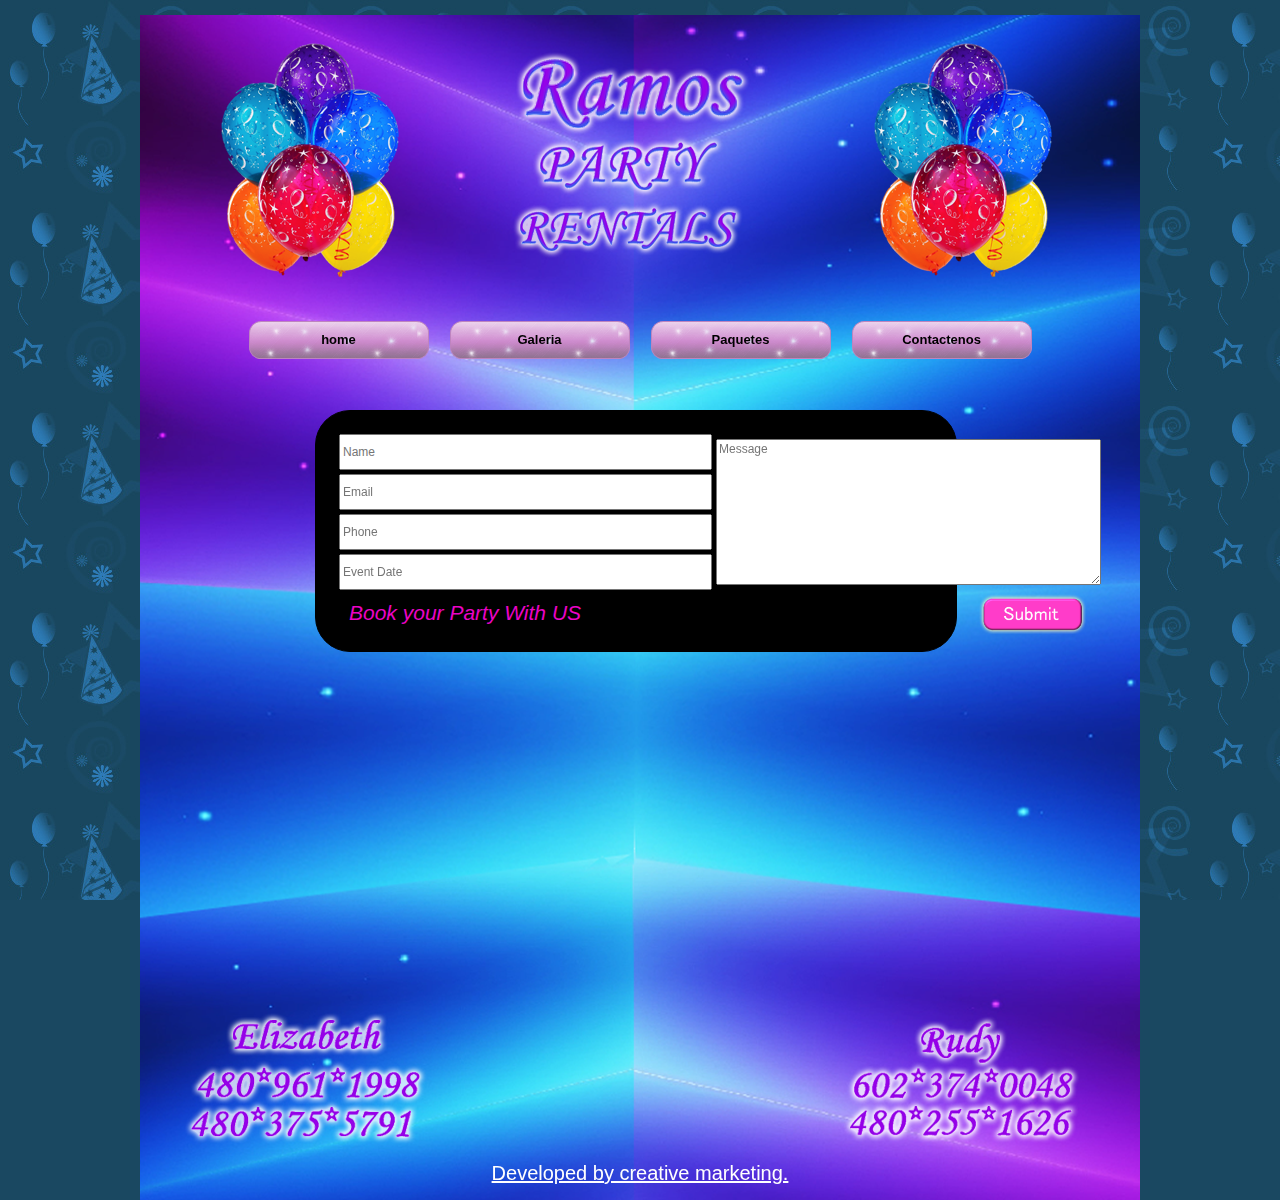
==== commit 321e859d: "fixed footer for creativemarketing" ====
--- a/contactenos.html
+++ b/contactenos.html
@@ -120,7 +120,7 @@
             </div>
              <!-- footer end   --> 
             
-            <div style="font-size: 20px;text-align: center;margin-bottom: 10px;">
+            <div style="font-size: 20px;text-align: center;padding-bottom: 15px;">
     	<a href="http://creativemarketing1.com" target="_blank" style="color: #FFF;"> Developed by creative marketing.</a>
     </div>
     		<div class="cleared"></div>
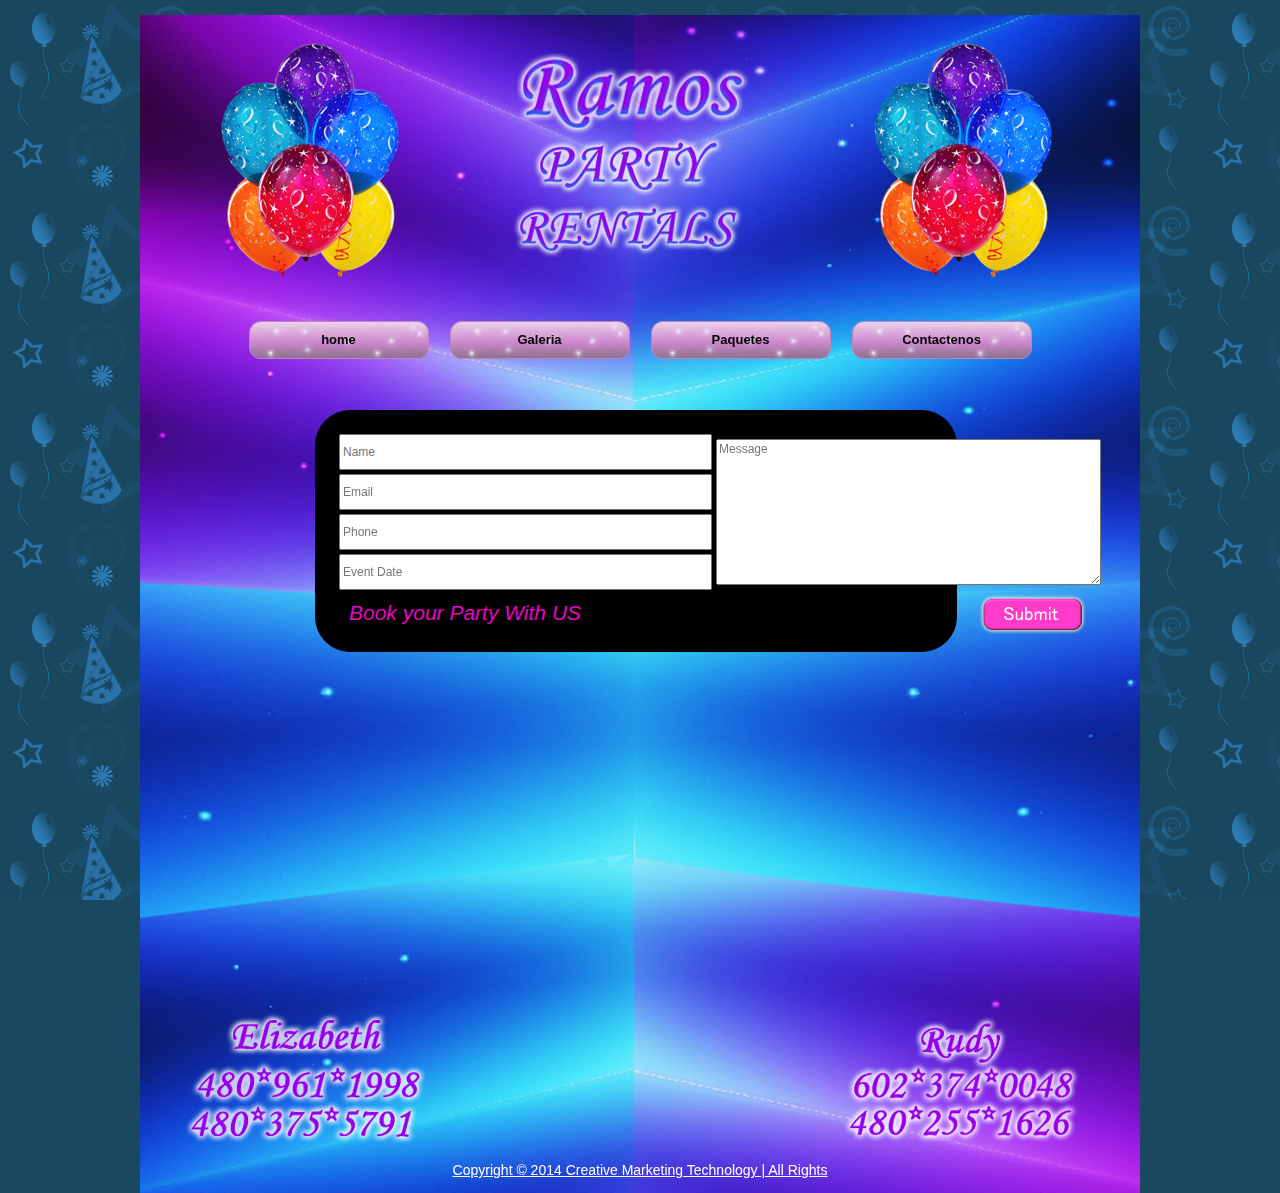
==== commit 57670b8f: "fixed footer for creativemarketing" ====
--- a/contactenos.html
+++ b/contactenos.html
@@ -120,8 +120,8 @@
             </div>
              <!-- footer end   --> 
             
-            <div style="font-size: 20px;text-align: center;padding-bottom: 15px;">
-    	<a href="http://creativemarketing1.com" target="_blank" style="color: #FFF;"> Developed by creative marketing.</a>
+            <div style="font-size: 14px;text-align: center;padding-bottom: 15px;">
+    	<a href="http://creativemarketing1.com" target="_blank" style="color: #FFF;">Copyright &copy; 2014 Creative Marketing Technology  |  All Rights</a>
     </div>
     		<div class="cleared"></div>
         </div>
